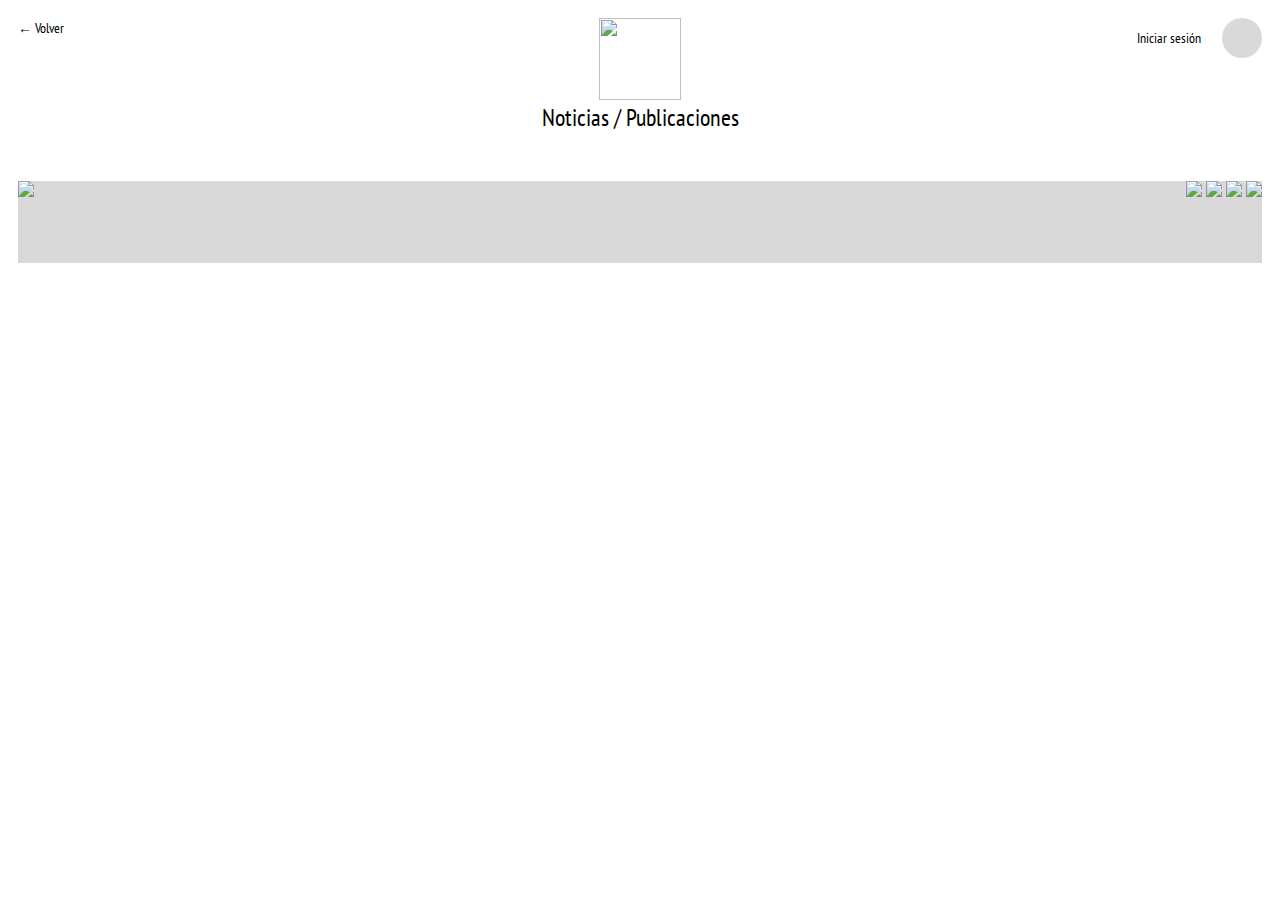
==== Index.html @ fb3ebedc "Footer commit" ====
<!DOCTYPE html>
<html lang="en">
<head>
    <meta charset="UTF-8">
    <meta name="viewport" content="width=device-width, initial-scale=1.0">
    <title>test</title>
    <link rel="stylesheet" href="Index.css"/>
    <link href="https://cdn.jsdelivr.net/npm/bootstrap@5.3.2/dist/css/bootstrap.min.css" rel="stylesheet" integrity="sha384-T3c6CoIi6uLrA9TneNEoa7RxnatzjcDSCmG1MXxSR1GAsXEV/Dwwykc2MPK8M2HN" crossorigin="anonymous">
    <script src="https://cdn.jsdelivr.net/npm/bootstrap@5.3.2/dist/js/bootstrap.bundle.min.js" integrity="sha384-C6RzsynM9kWDrMNeT87bh95OGNyZPhcTNXj1NW7RuBCsyN/o0jlpcV8Qyq46cDfL" crossorigin="anonymous"></script>
    <link rel="stylesheet" href="https://fonts.googleapis.com/css?family=PT+Sans+Narrow:100,200,300,400,500,600,700,800,900|PT+Sans+Narrow:100,200,300,400,500,600,700,800,900|PT+Sans+Narrow:700,800,|PT+Sans:100,200,300,400,500,600,700,800,900|Array:100,200,300,400,500,600,700,800,900|Special+Elite:100,200,300,400,500,600,700,800,900|Playfair+Display:100,200,300,400,500,600,700,800,900">
</head>
<body class="d-flex flex-column min-vh-100">
    
    <header>

        <section id="volver" class="text"><a style="text-decoration: none;color:black;" href="https://fptxurdinaga.eus/">← Volver</a></section>

        <section id="titulo"><img id="logo" src="img/Logo_reto.png"> <div>Noticias / Publicaciones</div></section>

        <section id="login">
            <div class="text">Iniciar sesión &nbsp;</div>
            <svg xmlns="http://www.w3.org/2000/svg" width="40" height="40" viewBox="0 0 33 33" fill="none">
                <circle cx="16.5" cy="16.5" r="16.5" fill="#D9D9D9"/>
            </svg>
        </section>
    </header>

    <div id="separador" class="row">
        <div class="col-2" style="background-color: #57aa26;"></div>
        <div class="col-2" style="background-color: #1aa4c1;"></div>
        <div class="col-2" style="background-color: #fcc204;"></div>
        <div class="col-2" style="background-color: #e95f15;"></div>
        <div class="col-2" style="background-color: #229c69;"></div>
        <div class="col-2" style="background-color: #ba007b;"></div>
    </div>

    <footer class="mt-auto">
        <section id="info">
            <img src="img/footer-logo.png">
        </section>
        <section id="rrss">
            <img src="img/instagram-logo.svg">
            <img src="img/linkedin-logo.svg">
            <img src="img/twitter-logo.svg">
            <img src="img/youtube-logo.svg">
        </section>
    </footer>
</body>
</html>
---- Index.css ----
body{
    padding:10px;
    display: flex;
    flex-direction: column;
}

header, #login{
    display:flex;
    justify-content: space-between; 
    flex-direction: row;
}

#titulo{
    align-items: center;
    display: flex;
    flex-direction: column;
    font-family: 'PT Sans Narrow';
    font-size: 24px;
    font-style: normal;
    font-weight: 400;
    line-height: 150%; /* 36px */
}

#logo{
    width: 82px;
    height: 82px;
    flex-shrink: 0;
}

#volver{
    width:125px;
}

#login{
    width:125px;
    height: 40px;
}

#login > .text{
    margin:auto 0;
}

.text{
    font-family: 'PT Sans Narrow';
    font-size: 14px;
    font-style: normal;
    font-weight: 400;
    line-height: 150%; /* 21px */
}

#titulo > div, #logo, #login > svg, .text{
    cursor: pointer;
}

#separador{
    margin:20px auto;
    margin-bottom: 20px;
    width: 100%;
    height: 5px;
}

footer{
    width: 100%;
    height: 82px;
    background: #D9D9D9;
}

#info{
    float:left;
}

#rrss{
    float:right;
}
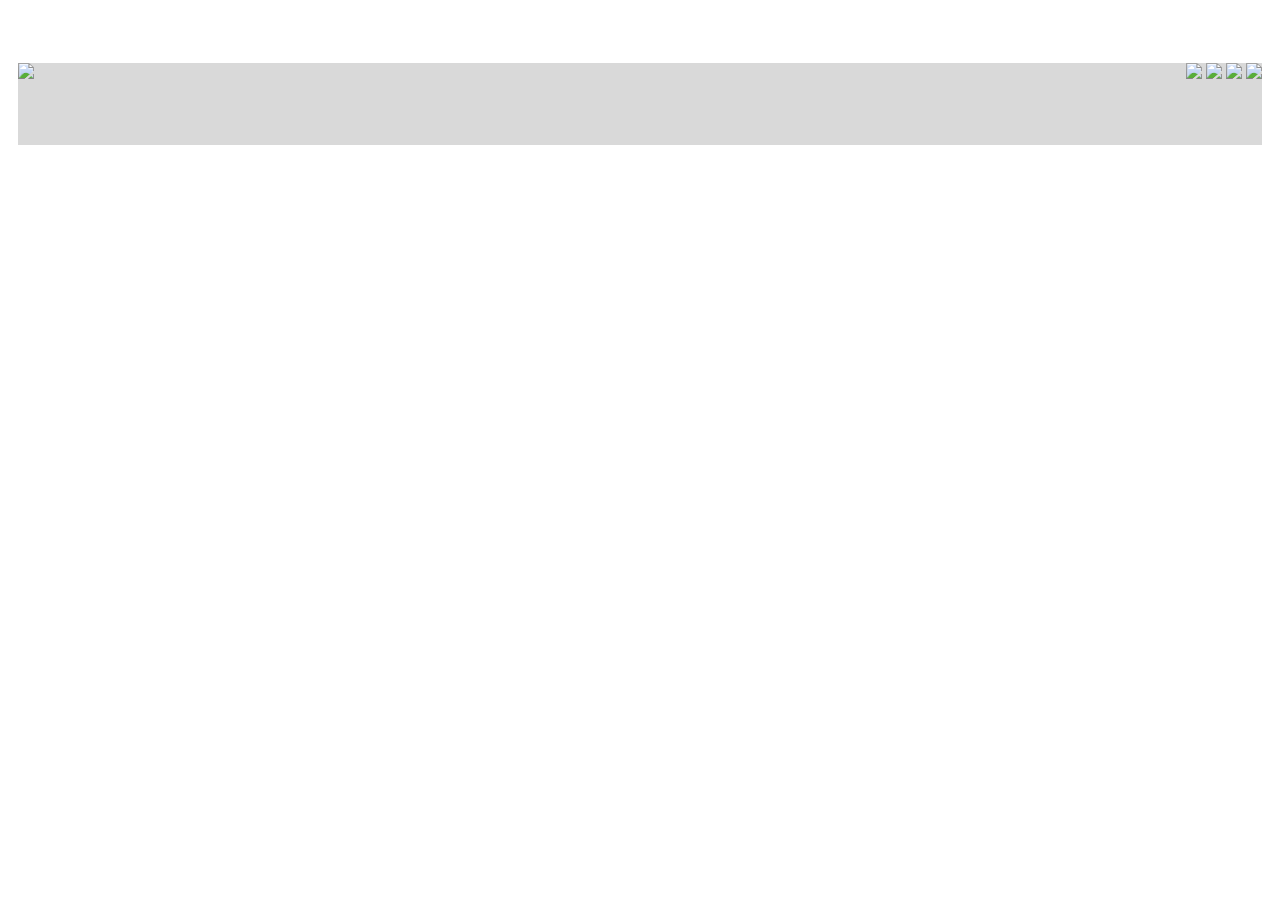
==== commit 24ad72e0: "Update Index.html" ====
--- a/Index.html
+++ b/Index.html
@@ -3,7 +3,7 @@
 <head>
     <meta charset="UTF-8">
     <meta name="viewport" content="width=device-width, initial-scale=1.0">
-    <title>test</title>
+    <title>Index</title>
     <link rel="stylesheet" href="Index.css"/>
     <link href="https://cdn.jsdelivr.net/npm/bootstrap@5.3.2/dist/css/bootstrap.min.css" rel="stylesheet" integrity="sha384-T3c6CoIi6uLrA9TneNEoa7RxnatzjcDSCmG1MXxSR1GAsXEV/Dwwykc2MPK8M2HN" crossorigin="anonymous">
     <script src="https://cdn.jsdelivr.net/npm/bootstrap@5.3.2/dist/js/bootstrap.bundle.min.js" integrity="sha384-C6RzsynM9kWDrMNeT87bh95OGNyZPhcTNXj1NW7RuBCsyN/o0jlpcV8Qyq46cDfL" crossorigin="anonymous"></script>
@@ -11,19 +11,7 @@
 </head>
 <body class="d-flex flex-column min-vh-100">
     
-    <header>
-
-        <section id="volver" class="text"><a style="text-decoration: none;color:black;" href="https://fptxurdinaga.eus/">← Volver</a></section>
-
-        <section id="titulo"><img id="logo" src="img/Logo_reto.png"> <div>Noticias / Publicaciones</div></section>
-
-        <section id="login">
-            <div class="text">Iniciar sesión &nbsp;</div>
-            <svg xmlns="http://www.w3.org/2000/svg" width="40" height="40" viewBox="0 0 33 33" fill="none">
-                <circle cx="16.5" cy="16.5" r="16.5" fill="#D9D9D9"/>
-            </svg>
-        </section>
-    </header>
+   
 
     <div id="separador" class="row">
         <div class="col-2" style="background-color: #57aa26;"></div>
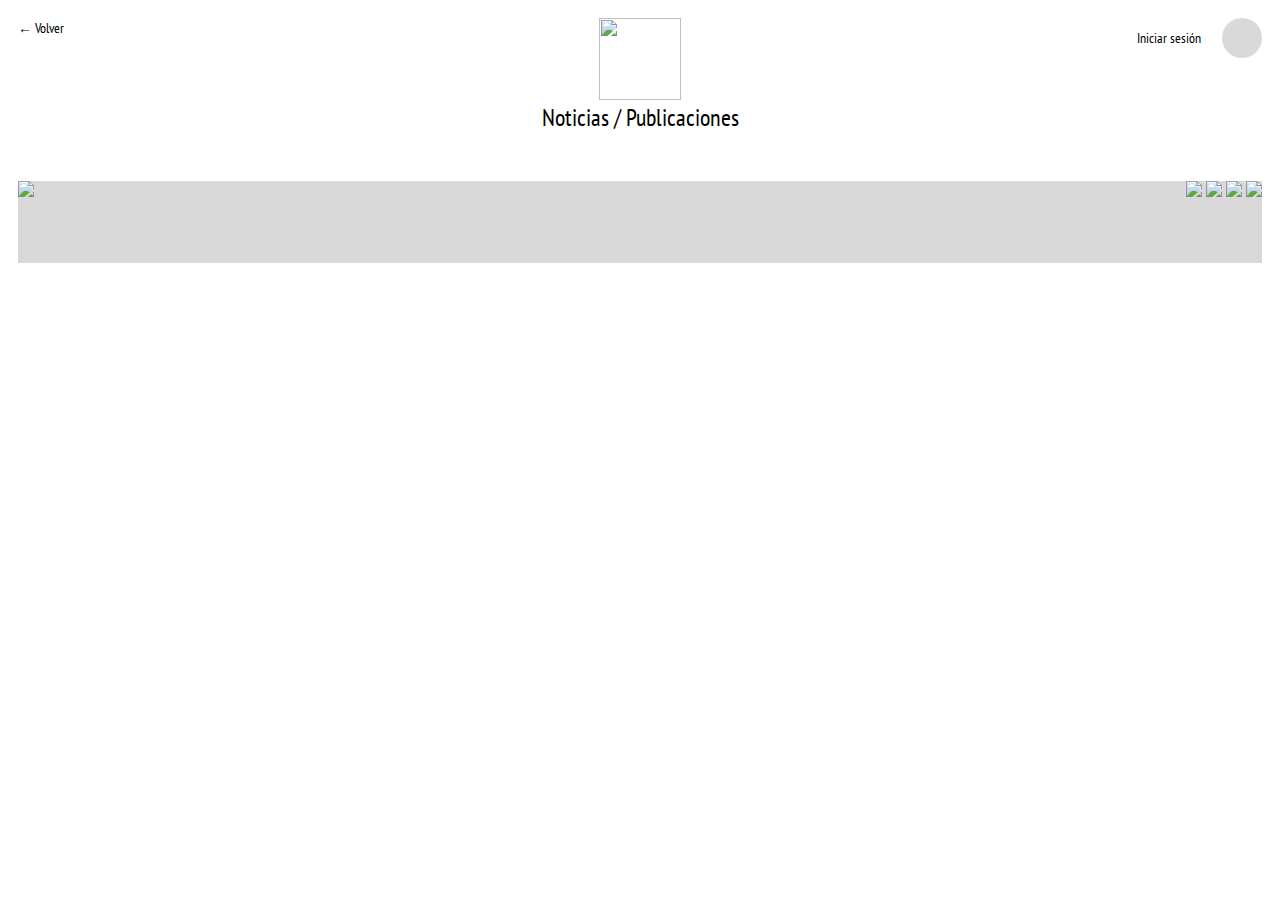
==== commit 1c34ae93: "Update Index.html" ====
--- a/Index.html
+++ b/Index.html
@@ -11,7 +11,19 @@
 </head>
 <body class="d-flex flex-column min-vh-100">
     
-   
+    <header>
+
+        <section id="volver" class="text"><a style="text-decoration: none;color:black;" href="https://fptxurdinaga.eus/">← Volver</a></section>
+
+        <section id="titulo"><img id="logo" src="img/Logo_reto.png"> <div>Noticias / Publicaciones</div></section>
+
+        <section id="login">
+            <div class="text">Iniciar sesión &nbsp;</div>
+            <svg xmlns="http://www.w3.org/2000/svg" width="40" height="40" viewBox="0 0 33 33" fill="none">
+                <circle cx="16.5" cy="16.5" r="16.5" fill="#D9D9D9"/>
+            </svg>
+        </section>
+    </header>
 
     <div id="separador" class="row">
         <div class="col-2" style="background-color: #57aa26;"></div>
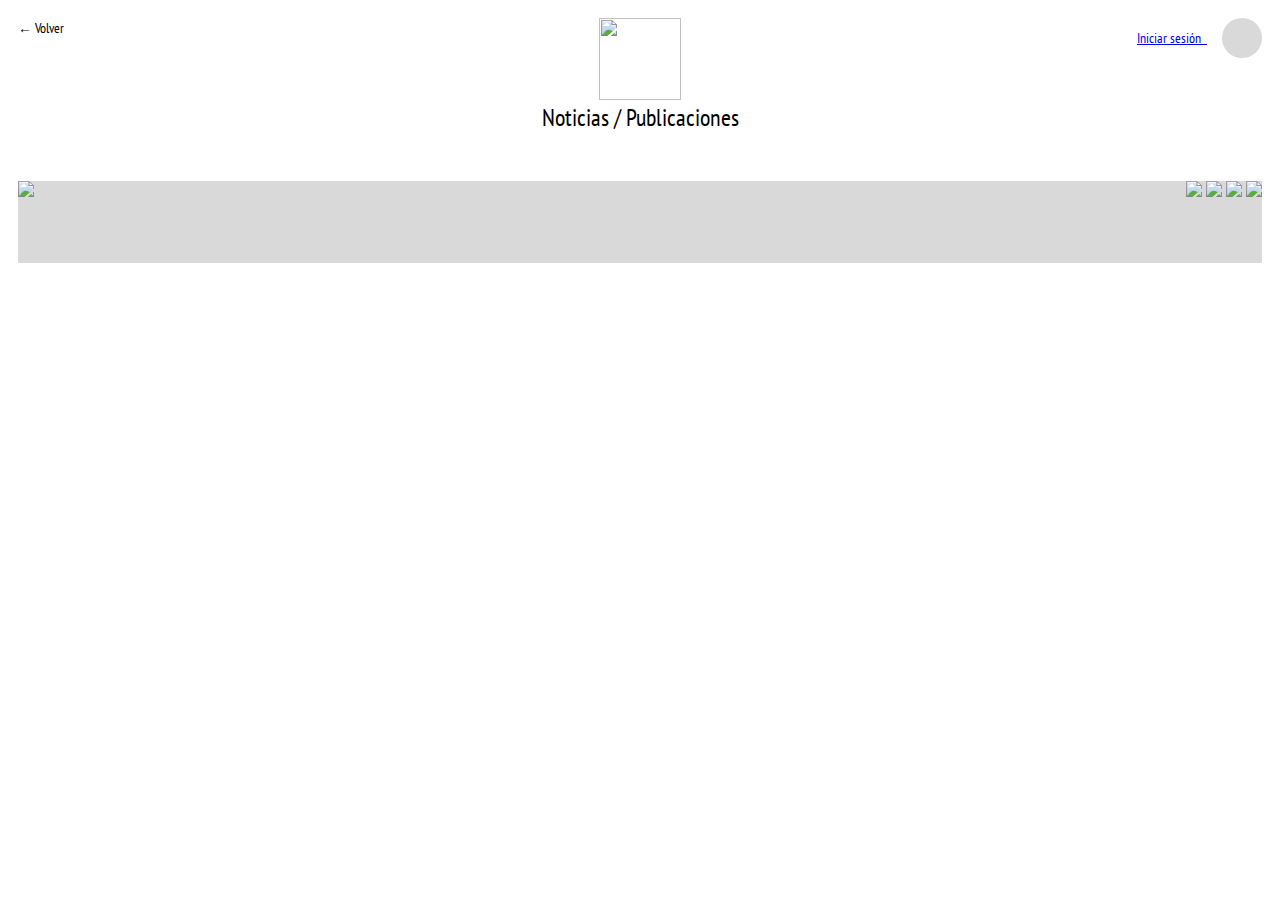
==== commit 7ea90d8c: "Update Index.html" ====
--- a/Index.html
+++ b/Index.html
@@ -12,13 +12,12 @@
 <body class="d-flex flex-column min-vh-100">
     
     <header>
-
         <section id="volver" class="text"><a style="text-decoration: none;color:black;" href="https://fptxurdinaga.eus/">← Volver</a></section>
 
         <section id="titulo"><img id="logo" src="img/Logo_reto.png"> <div>Noticias / Publicaciones</div></section>
 
         <section id="login">
-            <div class="text">Iniciar sesión &nbsp;</div>
+            <div class="text"> <a href="login.php">Iniciar sesión &nbsp;</a></div>
             <svg xmlns="http://www.w3.org/2000/svg" width="40" height="40" viewBox="0 0 33 33" fill="none">
                 <circle cx="16.5" cy="16.5" r="16.5" fill="#D9D9D9"/>
             </svg>
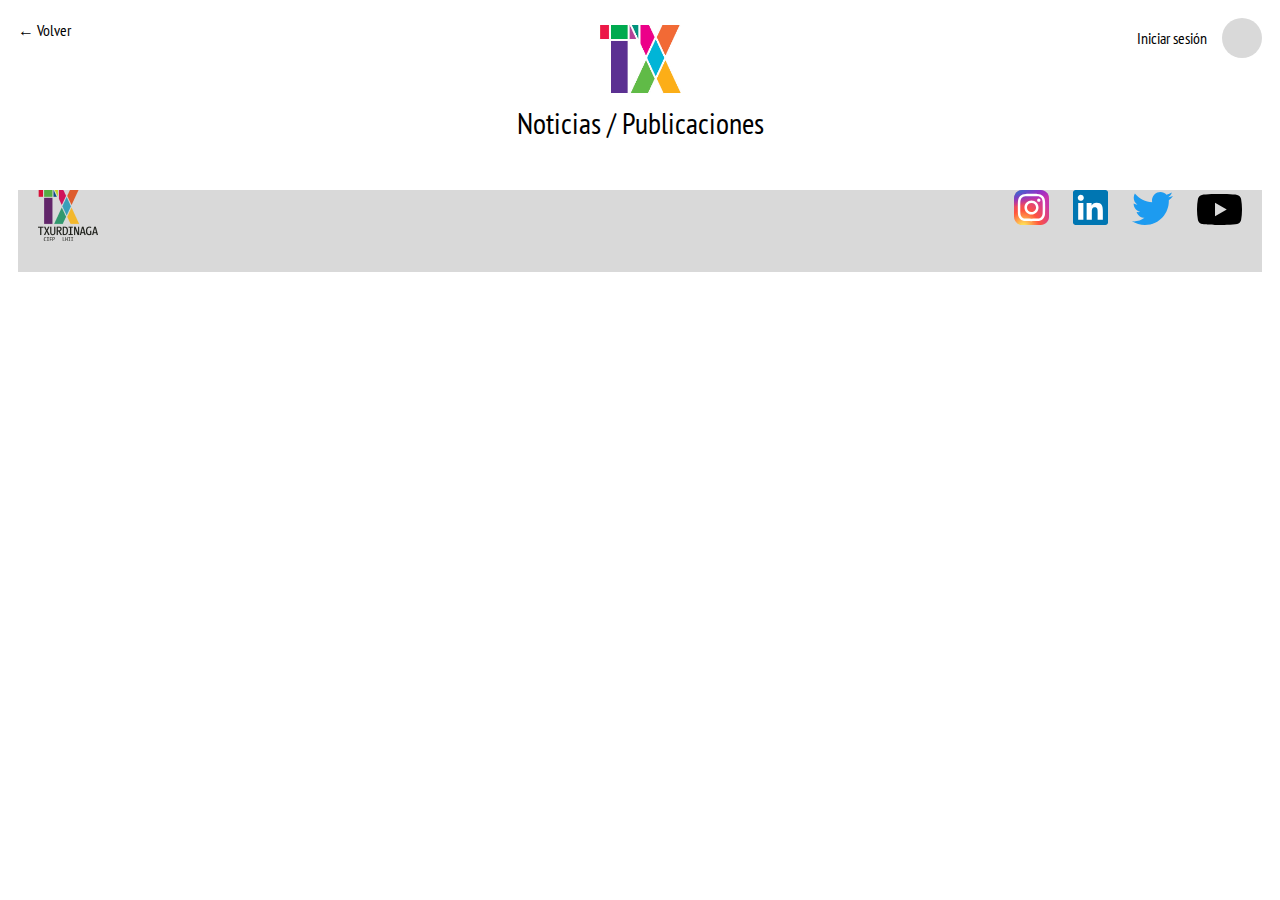
==== commit 31d21d8c: "Footer update" ====
--- a/Index.html
+++ b/Index.html
@@ -17,9 +17,9 @@
         <section id="titulo"><img id="logo" src="img/Logo_reto.png"> <div>Noticias / Publicaciones</div></section>
 
         <section id="login">
-            <div class="text"> <a href="login.php">Iniciar sesión &nbsp;</a></div>
+            <div class="text"> <a style="text-decoration: none;color:black;" href="login.php">Iniciar sesión &nbsp;</a></div>
             <svg xmlns="http://www.w3.org/2000/svg" width="40" height="40" viewBox="0 0 33 33" fill="none">
-                <circle cx="16.5" cy="16.5" r="16.5" fill="#D9D9D9"/>
+                <a style="text-decoration: none;color:black;" href="login.php"><circle cx="16.5" cy="16.5" r="16.5" fill="#D9D9D9"/></a>
             </svg>
         </section>
     </header>
@@ -33,10 +33,11 @@
         <div class="col-2" style="background-color: #ba007b;"></div>
     </div>
 
-    <footer class="mt-auto">
-        <section id="info">
+    <footer class="mt-auto d-flex align-items-center justify-content-between" >
+        <section id="info" >
             <img src="img/footer-logo.png">
         </section>
+        
         <section id="rrss">
             <img src="img/instagram-logo.svg">
             <img src="img/linkedin-logo.svg">
--- a/Index.css
+++ b/Index.css
@@ -15,7 +15,7 @@
     display: flex;
     flex-direction: column;
     font-family: 'PT Sans Narrow';
-    font-size: 24px;
+    font-size: 30px;
     font-style: normal;
     font-weight: 400;
     line-height: 150%; /* 36px */
@@ -42,7 +42,7 @@
 
 .text{
     font-family: 'PT Sans Narrow';
-    font-size: 14px;
+    font-size: 16px;
     font-style: normal;
     font-weight: 400;
     line-height: 150%; /* 21px */
@@ -69,6 +69,14 @@
     float:left;
 }
 
+#info > img{
+    margin-left:20px;
+}
+
 #rrss{
     float:right;
+}
+
+#rrss > img{
+    margin-right:20px;
 }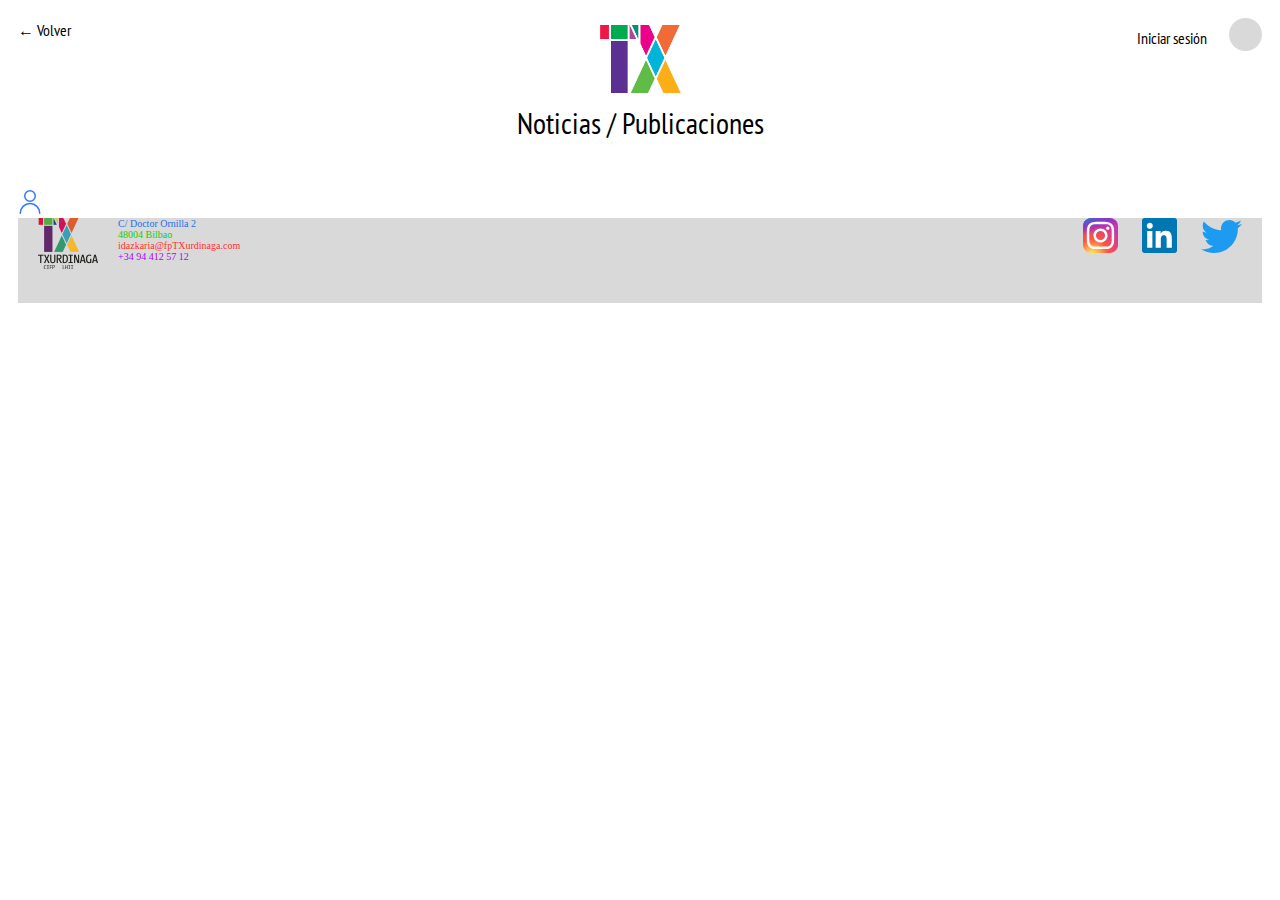
==== commit e3e21b7b: "Footer update" ====
--- a/Index.html
+++ b/Index.html
@@ -18,8 +18,8 @@
 
         <section id="login">
             <div class="text"> <a style="text-decoration: none;color:black;" href="login.php">Iniciar sesión &nbsp;</a></div>
-            <svg xmlns="http://www.w3.org/2000/svg" width="40" height="40" viewBox="0 0 33 33" fill="none">
-                <a style="text-decoration: none;color:black;" href="login.php"><circle cx="16.5" cy="16.5" r="16.5" fill="#D9D9D9"/></a>
+            <svg xmlns="http://www.w3.org/2000/svg" width="33" height="33" viewBox="0 0 33 33" fill="none">
+                <circle cx="16.5" cy="16.5" r="16.5" fill="#D9D9D9"/>
             </svg>
         </section>
     </header>
@@ -33,16 +33,31 @@
         <div class="col-2" style="background-color: #ba007b;"></div>
     </div>
 
+    <section id="contenido">
+        <svg xmlns="http://www.w3.org/2000/svg" width="24" height="24" viewBox="0 0 24 24" fill="none">
+            <path fill-rule="evenodd" clip-rule="evenodd" d="M12 11.25C14.8995 11.25 17.25 8.89949 17.25 6C17.25 3.10051 14.8995 0.75 12 0.75C9.10051 0.75 6.75 3.10051 6.75 6C6.75 8.89949 9.10051 11.25 12 11.25Z" stroke="#3377FF" stroke-width="1.5" stroke-linecap="round" stroke-linejoin="round"/>
+            <path d="M2.25 23.25C2.25 17.8652 6.61522 13.5 12 13.5C17.3848 13.5 21.75 17.8652 21.75 23.25" stroke="#3377FF" stroke-width="1.5" stroke-linecap="round" stroke-linejoin="round"/>
+          </svg>
+    </section>
+
+
+
+
     <footer class="mt-auto d-flex align-items-center justify-content-between" >
         <section id="info" >
             <img src="img/footer-logo.png">
+            <div>
+                <p style="color:#1E70EB;">C/ Doctor Ornilla 2</p>
+                <p style="color:#14CD04;">48004 Bilbao</p>
+                <p style="color:#FF3131;">idazkaria@fpTXurdinaga.com </p>
+                <p style="color:#A704F4;">+34 94 412 57 12</p>
+            </div>
         </section>
         
         <section id="rrss">
-            <img src="img/instagram-logo.svg">
-            <img src="img/linkedin-logo.svg">
-            <img src="img/twitter-logo.svg">
-            <img src="img/youtube-logo.svg">
+            <a href="https://instagram.com/fptxurdinaga/"><img src="img/instagram-logo.svg"></a>
+            <a href="https://es.linkedin.com/school/fptxurdinaga/"><img src="img/linkedin-logo.svg"></a>
+            <a href="https://twitter.com/i/flow/login?redirect_after_login=%2FFPTxurdinaga"><img src="img/twitter-logo.svg"></a>
         </section>
     </footer>
 </body>
--- a/Index.css
+++ b/Index.css
@@ -61,22 +61,31 @@
 
 footer{
     width: 100%;
-    height: 82px;
+    height: 85px;
     background: #D9D9D9;
 }
 
 #info{
     float:left;
+    display:flex;
+    flex-direction: row;
 }
 
 #info > img{
-    margin-left:20px;
+    margin: auto 20px;
+    width: 60px;
+    height: 51px;
+}
+
+#info > div > p {
+    margin:0;
+    font-size: 10px;
 }
 
 #rrss{
     float:right;
 }
 
-#rrss > img{
+#rrss > a{
     margin-right:20px;
 }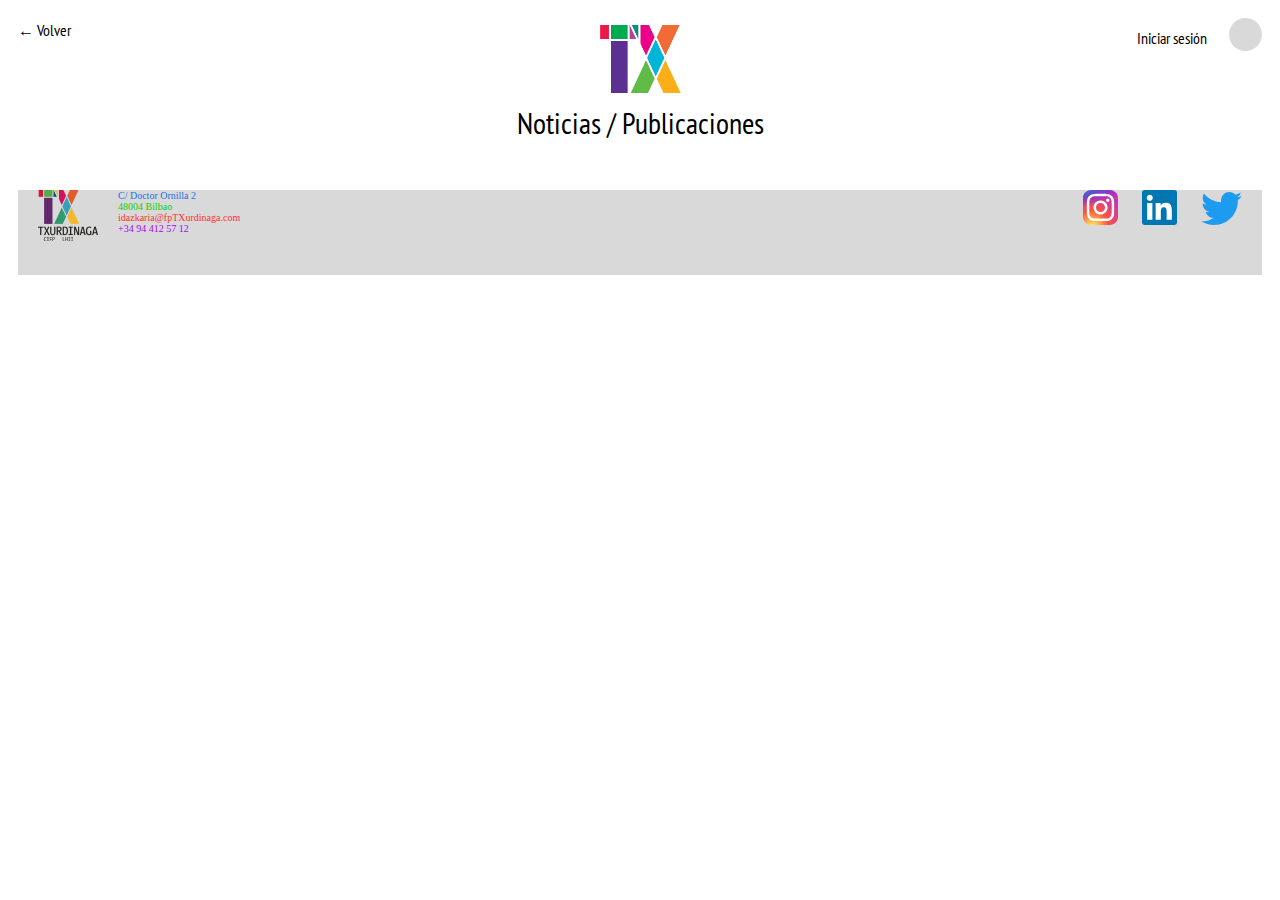
==== commit 3a0ead35: "update" ====
--- a/Index.html
+++ b/Index.html
@@ -34,14 +34,8 @@
     </div>
 
     <section id="contenido">
-        <svg xmlns="http://www.w3.org/2000/svg" width="24" height="24" viewBox="0 0 24 24" fill="none">
-            <path fill-rule="evenodd" clip-rule="evenodd" d="M12 11.25C14.8995 11.25 17.25 8.89949 17.25 6C17.25 3.10051 14.8995 0.75 12 0.75C9.10051 0.75 6.75 3.10051 6.75 6C6.75 8.89949 9.10051 11.25 12 11.25Z" stroke="#3377FF" stroke-width="1.5" stroke-linecap="round" stroke-linejoin="round"/>
-            <path d="M2.25 23.25C2.25 17.8652 6.61522 13.5 12 13.5C17.3848 13.5 21.75 17.8652 21.75 23.25" stroke="#3377FF" stroke-width="1.5" stroke-linecap="round" stroke-linejoin="round"/>
-          </svg>
+        
     </section>
-
-
-
 
     <footer class="mt-auto d-flex align-items-center justify-content-between" >
         <section id="info" >
